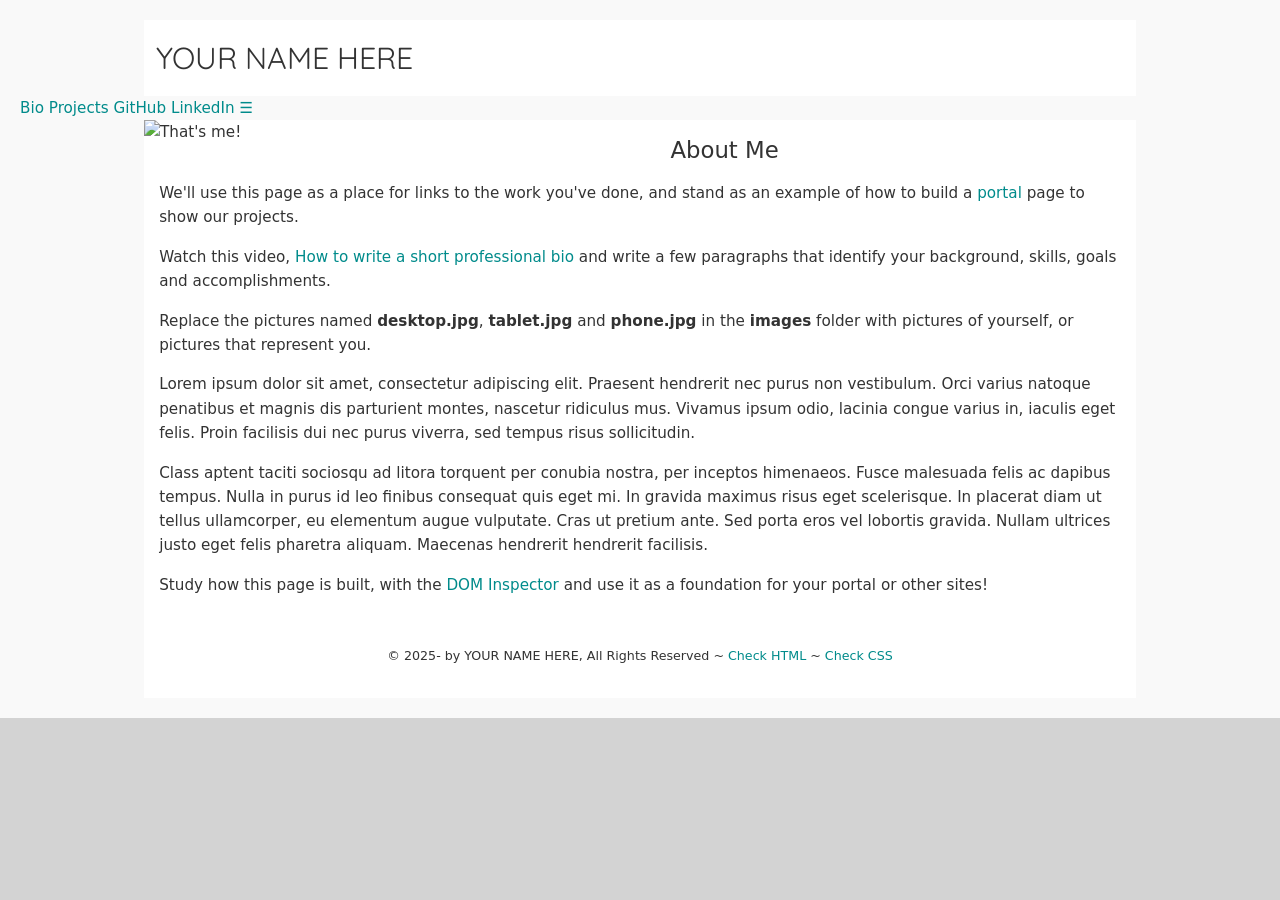
==== index.html @ feca26e6 "Adds project page" ====
<!DOCTYPE html>
<html lang="en">
 <head>
     <title>NAME HERE'S Portal</title>
  <meta charset="utf-8">
  <meta name="viewport" content="width=device-width">
  <link rel="stylesheet" href="css/main.css">
  <link rel="stylesheet" href="css/nav.css">
  <link rel="stylesheet" href="css/projects.css">

 </head>
 <body>
     <header>
     <h1 class="heading">YOUR NAME HERE</h1>
        <nav class="topnav" id="myTopnav">
            <a href="index.html" class="active">Bio</a>
            <a href="projects.html">Projects</a>
            <a href="#" target="_blank">GitHub</a>
            <a href="#" target="_blank">LinkedIn</a>
            <a href="javascript:void(0);" class="icon" onclick="myFunction()">&#9776;</a>
        </nav>
     </header>
     
   <main class="wrapper">
        <picture class="profile">
            <source media="(min-width: 1200px)" srcset="images/desktop.jpg">
            <source media="(min-width: 501px)" srcset="images/tablet.jpg">
            <img src="images/phone.jpg" alt="That's me!">
        </picture>   
       <h2 class="subheader">About Me</h2>
       
       <p>We'll use this page as a place for links to the work you've done, and stand as an example of how to build a <a href="https://www.liferay.com/resources/l/web-portal" target="_blank">portal</a> page to show our projects.</p>
       
       <p>Watch this video, <a href="https://www.youtube.com/watch?v=ecw_ugVd81k" target="_blank">How to write a short professional bio</a> and write a few paragraphs that identify your background, skills, goals and accomplishments.</p>
       
       <p>Replace the pictures named <b>desktop.jpg</b>, <b>tablet.jpg</b> and <b>phone.jpg</b> in the <b>images</b> folder with pictures of yourself, or pictures that represent you.</p>
       
       <p>Lorem ipsum dolor sit amet, consectetur adipiscing elit. Praesent hendrerit nec purus non vestibulum. Orci varius natoque penatibus et magnis dis parturient montes, nascetur ridiculus mus. Vivamus ipsum odio, lacinia congue varius in, iaculis eget felis. Proin facilisis dui nec purus viverra, sed tempus risus sollicitudin.</p>
           
      <p>Class aptent taciti sociosqu ad litora torquent per conubia nostra, per inceptos himenaeos. Fusce malesuada felis ac dapibus tempus. Nulla in purus id leo finibus consequat quis eget mi. In gravida maximus risus eget scelerisque. In placerat diam ut tellus ullamcorper, eu elementum augue vulputate. Cras ut pretium ante. Sed porta eros vel lobortis gravida. Nullam ultrices justo eget felis pharetra aliquam. Maecenas hendrerit hendrerit facilisis.</p>
    <p>Study how this page is built, with the <a href="https://www.youtube.com/watch?v=151NXMk0a2c" target="_blank">DOM Inspector</a> and use it as a foundation for your portal or other sites!</p>
     <footer>
      <p><small>&copy; 2025-<span id="this-year"></span> by 
          YOUR NAME HERE, All Rights Reserved ~ 
          <a id="html-checker" href="#" target="_blank">Check HTML</a> ~ 
          <a id="css-checker" href="#" target="_blank">Check CSS</a></small>
     </p>
    </footer>
  </main>
  <script src="main.js" defer></script>
  </body>
</html>
---- css/main.css ----
/* Global rules */

@import url('https://fonts.googleapis.com/css?family=Quicksand');

html {
    background-color: lightgray;
    font-family: 'Quicksand', sans-serif;
    font-size: 0.95em;
    line-height: 1.5em;
}

::selection {
    color: #000; 
    background: #ff0;
}

h1 {
    font-weight: normal;
    margin: auto;
    background: #fff;
    line-height: 2.5em;
}

h1.heading{
    font-family:Quicksand;
}

main.wrapper {
    background-color: white;
    overflow: auto;
}

p {
    margin: 1em; /* Top Right Bottom Left (TRBL) */
}

h2,h3 {
    font-weight: normal;
    margin-left: 1em;
    line-height: 1em;
}

a {
    color:darkcyan;
    text-decoration: none;
}

a:hover {
    color: whitesmoke;
    background-color: darkcyan;
    text-decoration: none;
}

footer {
    clear: both;
    text-align: center;
    padding: 1em;
}

/* Responsive rules */

/* DESKTOP */
@media all and (min-width:1200px) {
    main.wrapper {
        width: 80%;
        margin: auto;
    }
    
    h1 {
        width: 79%;
        padding-left: 1%;
    }
    
    picture.profile img {
        width: 50%;
        float: left;
        margin-right: 2em;
    }
    
}

/* TABLET */
@media all and (min-width:501px) and (max-width:1199px) {
    main.wrapper {
        width: 90%;
        margin: auto;
    }
    
    h1 {
        width: 89%;
        padding-left: 1%;
    }
    
    picture.profile img {
        width: 50%;
        float: right;
        margin-left: 1em;
    }

}

/* PHONE */
@media all and (max-width:500px) {
    main.wrapper {
        width: 100%;
    }
    
    h1 {
        width: 99%;
        padding-left: 1%;
    }
    
    picture.profile img {
        width: 100%;
    }
    
}
---- css/projects.css ----
/* Base Layout Settings */
body {
    font-family: system-ui, -apple-system, sans-serif;
    line-height: 1.6;
    background-color: #f9f9f9;
    color: #333;
    margin: 0;
    padding: 20px;
  }
  
  .projects-container {
    max-width: 900px;  /* Keeps things readable on desktop */
    margin: 0 auto;
    padding: 20px;
  }
  
  /* The Main Project Card Wrapper */
  .project-card {
    display: flex;
    flex-direction: row; /* Default layout: Image left, text right */
    align-items: center;
    gap: 30px;
    background: #ffffff;
    border: 1px solid #e2e8f0;
    border-radius: 12px; /* Smooth rounded corners */
    padding: 24px;
    margin-bottom: 30px;
    box-shadow: 0 4px 6px -1px rgba(0, 0, 0, 0.05);
    transition: transform 0.2s ease;
  }
  
  .project-card:hover {
    transform: translateY(-2px); /* Subtle interaction cue */
  }
  
  /* The Magic Mirror: Automatically alternate left/right layout */
  .project-card:nth-child(even) {
    flex-direction: row-reverse; /* Flips the order for every second card */
  }
  
  /* Image Control Group */
  .project-image {
    flex-shrink: 0; /* Prevents text from squeezing the image container */
  }
  
  .project-image img {
    width: 150px;
    height: 150px;
    object-fit: cover; /* Forces screenshots to crop nicely instead of squishing */
    border-radius: 8px;
    border: 1px solid #cbd5e1;
  }
  
  /* Content & CTA Link Elements */
  .project-content {
    flex-grow: 1;
  }
  
  .project-content h2 {
    margin-top: 0;
    color: #1e293b;
  }
  
  .project-links {
    margin-top: 20px;
    display: flex;
    gap: 12px;
  }
  
  /* Flexible, clean Button styles */
  .btn {
    display: inline-block;
    text-decoration: none;
    padding: 8px 16px;
    border-radius: 6px;
    font-size: 0.9rem;
    font-weight: 500;
    transition: background-color 0.2s;
  }
  
  .demo-btn {
    background-color: darkcyan;
    color: #ffffff;
  }
  
  .demo-btn:hover {
    background-color: rgb(95, 95, 95);
  }
  
  .repo-btn {
    background-color: #f1f5f9;
    color: #334155;
    border: 1px solid #cbd5e1;
  }
  
  .repo-btn:hover {
    background-color: rgb(95, 95, 95);
  }
  
  /* Responsive Overrides: If screen is small, stack everything vertically */
  @media (max-width: 650px) {
    .project-card, 
    .project-card:nth-child(even) {
      flex-direction: column;
      text-align: center;
    }
    
    .project-links {
      justify-content: center;
    }
  }
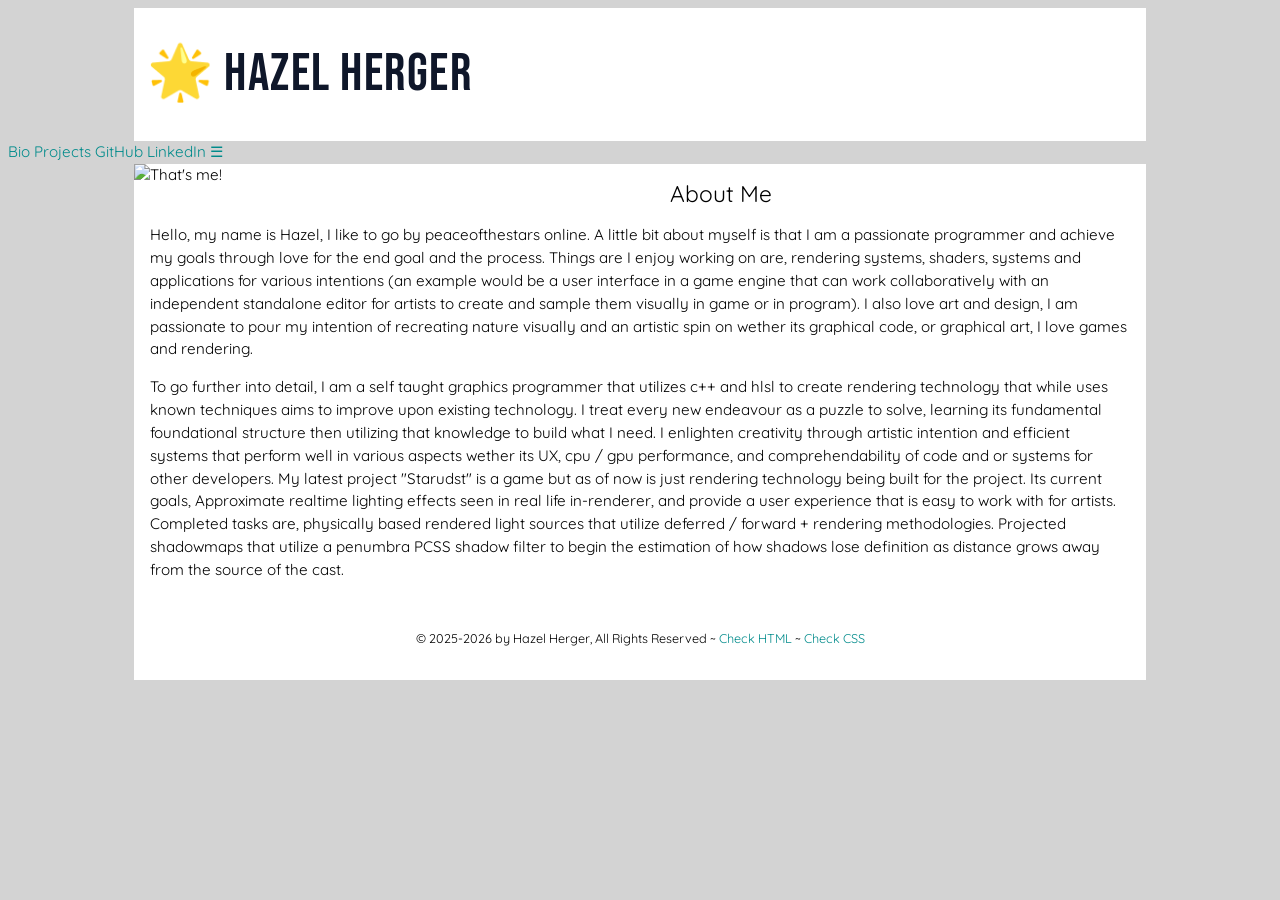
==== commit e78e9297: "upd" ====
--- a/index.html
+++ b/index.html
@@ -1,52 +1,68 @@
 <!DOCTYPE html>
 <html lang="en">
- <head>
-     <title>NAME HERE'S Portal</title>
-  <meta charset="utf-8">
-  <meta name="viewport" content="width=device-width">
-  <link rel="stylesheet" href="css/main.css">
-  <link rel="stylesheet" href="css/nav.css">
-  <link rel="stylesheet" href="css/projects.css">
+    <head>
+        <meta charset="UTF-8">
+        <title>NAME HERE'S Portal</title>
+        <link rel="stylesheet" href="css/main.css">
+        <link rel="stylesheet" href="css/nav.css">
+        <link rel="stylesheet" href="css/animated-star.css">
+        <link href="https://fonts.googleapis.com/css2?family=Bebas+Neue&display=swap" rel="stylesheet">
+        <link rel="icon" href="data:image/svg+xml,<svg xmlns=%22http://www.w3.org/2000/svg%22 viewBox=%220 0 100 100%22><text y=%22.9em%22 font-size=%2290%22>🌟</text></svg>">
+        <style>
+        /* start google font style */
+        h1 {
+            font-family: 'Bebas Neue', sans-serif;
+            font-size: 3.5rem; /* Needs to be larger because it's a condensed font */
+            color: #0f172a;
+            letter-spacing: 1.5px; /* Spaces out the all-caps look nicely */
+        }
+        /* end google font style */
+        </style>
+    </head>
+    <body>
+        <header>
+            <h1>
+                <span class="animated-star" aria-label="Achiever Star">🌟</span> Hazel Herger
+            </h1>
+            <nav class="topnav" id="myTopnav">
+                <a href="index.html" class="active">Bio</a>
+                <a href="projects.html">Projects</a>
+                <a href="#" target="_blank">GitHub</a>
+                <a href="#" target="_blank">LinkedIn</a>
+                <a href="javascript:void(0);" class="icon" onclick="myFunction()">&#9776;</a>
+            </nav>
+        </header>
 
- </head>
- <body>
-     <header>
-     <h1 class="heading">YOUR NAME HERE</h1>
-        <nav class="topnav" id="myTopnav">
-            <a href="index.html" class="active">Bio</a>
-            <a href="projects.html">Projects</a>
-            <a href="#" target="_blank">GitHub</a>
-            <a href="#" target="_blank">LinkedIn</a>
-            <a href="javascript:void(0);" class="icon" onclick="myFunction()">&#9776;</a>
-        </nav>
-     </header>
-     
-   <main class="wrapper">
-        <picture class="profile">
-            <source media="(min-width: 1200px)" srcset="images/desktop.jpg">
-            <source media="(min-width: 501px)" srcset="images/tablet.jpg">
-            <img src="images/phone.jpg" alt="That's me!">
-        </picture>   
-       <h2 class="subheader">About Me</h2>
-       
-       <p>We'll use this page as a place for links to the work you've done, and stand as an example of how to build a <a href="https://www.liferay.com/resources/l/web-portal" target="_blank">portal</a> page to show our projects.</p>
-       
-       <p>Watch this video, <a href="https://www.youtube.com/watch?v=ecw_ugVd81k" target="_blank">How to write a short professional bio</a> and write a few paragraphs that identify your background, skills, goals and accomplishments.</p>
-       
-       <p>Replace the pictures named <b>desktop.jpg</b>, <b>tablet.jpg</b> and <b>phone.jpg</b> in the <b>images</b> folder with pictures of yourself, or pictures that represent you.</p>
-       
-       <p>Lorem ipsum dolor sit amet, consectetur adipiscing elit. Praesent hendrerit nec purus non vestibulum. Orci varius natoque penatibus et magnis dis parturient montes, nascetur ridiculus mus. Vivamus ipsum odio, lacinia congue varius in, iaculis eget felis. Proin facilisis dui nec purus viverra, sed tempus risus sollicitudin.</p>
-           
-      <p>Class aptent taciti sociosqu ad litora torquent per conubia nostra, per inceptos himenaeos. Fusce malesuada felis ac dapibus tempus. Nulla in purus id leo finibus consequat quis eget mi. In gravida maximus risus eget scelerisque. In placerat diam ut tellus ullamcorper, eu elementum augue vulputate. Cras ut pretium ante. Sed porta eros vel lobortis gravida. Nullam ultrices justo eget felis pharetra aliquam. Maecenas hendrerit hendrerit facilisis.</p>
-    <p>Study how this page is built, with the <a href="https://www.youtube.com/watch?v=151NXMk0a2c" target="_blank">DOM Inspector</a> and use it as a foundation for your portal or other sites!</p>
-     <footer>
-      <p><small>&copy; 2025-<span id="this-year"></span> by 
-          YOUR NAME HERE, All Rights Reserved ~ 
-          <a id="html-checker" href="#" target="_blank">Check HTML</a> ~ 
-          <a id="css-checker" href="#" target="_blank">Check CSS</a></small>
-     </p>
-    </footer>
-  </main>
-  <script src="main.js" defer></script>
-  </body>
+        <main class="wrapper">
+                <picture class="profile">
+                    <source media="(min-width: 1200px)" srcset="images/desktop.jpg">
+                    <source media="(min-width: 501px)" srcset="images/tablet.jpg">
+                    <img src="images/phone.jpg" alt="That's me!">
+                </picture>
+            <h2 class="subheader">About Me</h2>
+
+            <p>Hello, my name is Hazel, I like to go by peaceofthestars online. A little bit about myself is that I am a passionate programmer and achieve my goals through love for the end goal and the process.
+            Things are I enjoy working on are, rendering systems, shaders, systems and applications for various intentions (an example would be a user interface in a game engine that can work collaboratively with an
+            independent standalone editor for artists to create and sample them visually in game or in program). I also love art and design, I am passionate to pour my intention of recreating nature visually and an
+            artistic spin on wether its graphical code, or graphical art, I love games and rendering.
+            </p>
+
+            <p>To go further into detail, I am a self taught graphics programmer that utilizes c++ and hlsl to create rendering technology that while uses known techniques aims to improve upon existing technology.
+            I treat every new endeavour as a puzzle to solve, learning its fundamental foundational structure then utilizing that knowledge to build what I need. I enlighten creativity through artistic intention and
+            efficient systems that perform well in various aspects wether its UX, cpu / gpu performance, and comprehendability of code and or systems for other developers. My latest project "Starudst" is a game but as of
+            now is just rendering technology being built for the project. Its current goals, Approximate realtime lighting effects seen in real life in-renderer, and provide a user experience that is easy to work with for artists.
+            Completed tasks are, physically based rendered light sources that utilize deferred / forward + rendering methodologies. Projected shadowmaps that utilize a penumbra PCSS shadow filter to begin the estimation of how
+            shadows lose definition as distance grows away from the source of the cast.
+            </p>
+
+            <footer>
+                <p><small>&copy; 2025-<span id="this-year"></span> by
+                    Hazel Herger, All Rights Reserved ~
+                    <a id="html-checker" href="#" target="_blank">Check HTML</a> ~
+                    <a id="css-checker" href="#" target="_blank">Check CSS</a></small>
+                </p>
+            </footer>
+        </main>
+        <script src="js/main.js" defer></script>
+    </body>
 </html>
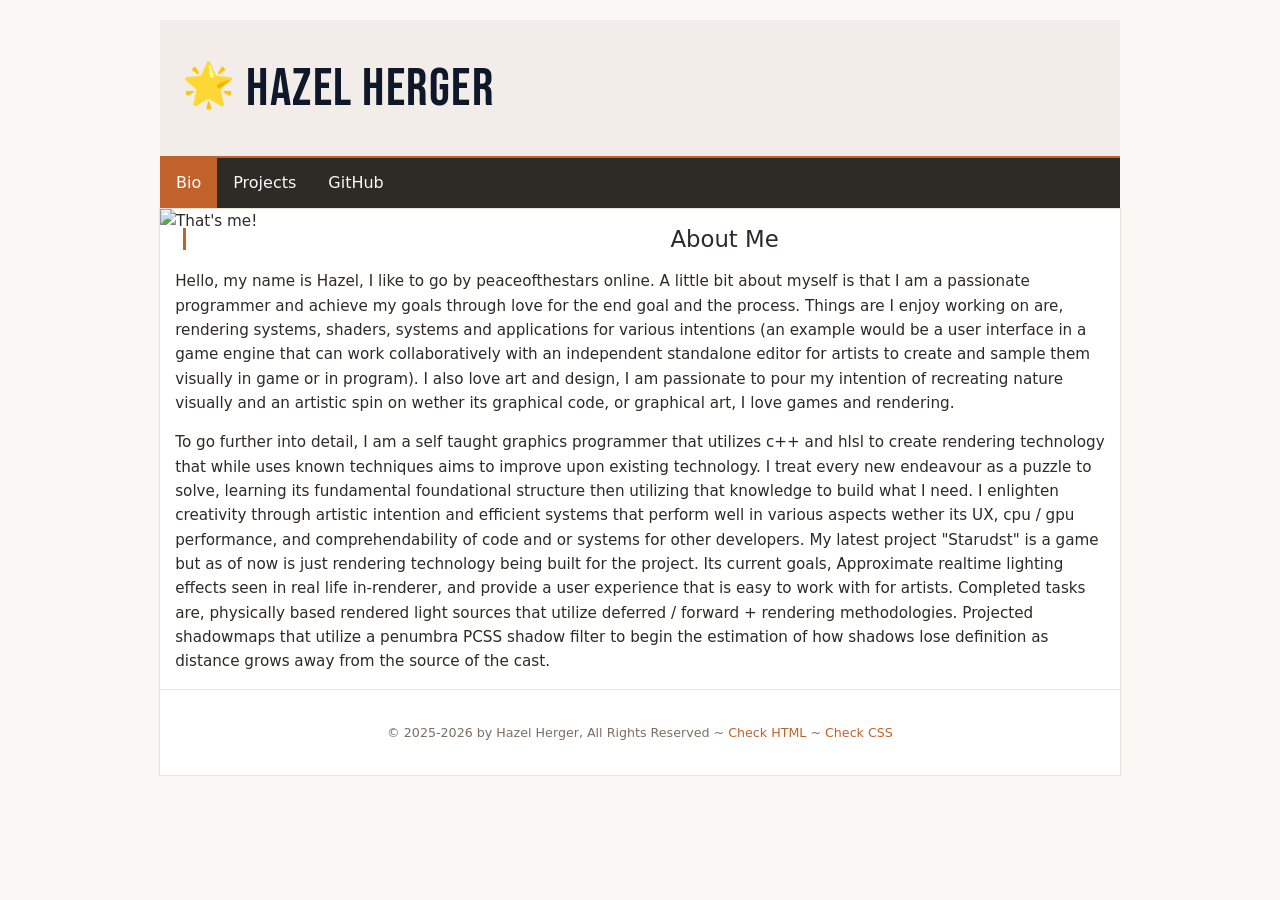
==== commit 28d3a2e5: "update" ====
--- a/index.html
+++ b/index.html
@@ -27,17 +27,16 @@
             <nav class="topnav" id="myTopnav">
                 <a href="index.html" class="active">Bio</a>
                 <a href="projects.html">Projects</a>
-                <a href="#" target="_blank">GitHub</a>
-                <a href="#" target="_blank">LinkedIn</a>
+                <a href="https://github.com/Kuaruuuu" target="_blank">GitHub</a>
                 <a href="javascript:void(0);" class="icon" onclick="myFunction()">&#9776;</a>
             </nav>
         </header>
 
         <main class="wrapper">
                 <picture class="profile">
-                    <source media="(min-width: 1200px)" srcset="images/desktop.jpg">
-                    <source media="(min-width: 501px)" srcset="images/tablet.jpg">
-                    <img src="images/phone.jpg" alt="That's me!">
+                    <source media="(min-width: 1200px)" srcset="images/File_000.png">
+                    <source media="(min-width: 501px)" srcset="images/File_000.png">
+                    <img src="images/File_000.png" alt="That's me!">
                 </picture>
             <h2 class="subheader">About Me</h2>
 
--- a/css/main.css
+++ b/css/main.css
@@ -1,53 +1,82 @@
-/* Global rules */
-
-@import url('https://fonts.googleapis.com/css?family=Quicksand');
+/* ============================================================
+   main.css — Hazel Herger's Portal
+   Design language: Warm & Approachable / Creative Craftsperson
+   
+   COLOR TOKENS (for easy reference & future edits):
+     --clr-bg-page:      #FAF8F5  (warm off-white page background)
+     --clr-bg-surface:   #FFFFFF  (card / wrapper surfaces)
+     --clr-bg-muted:     #F2EDE8  (subtle tinted area, e.g. h1 strip)
+     --clr-text-primary: #2E2A25  (warm charcoal, replaces cold #333)
+     --clr-text-muted:   #7C6E62  (warm taupe for secondary text)
+     --clr-accent-coral: #C1622A  (terracotta — primary accent)
+     --clr-accent-teal:  #2E7B6F  (warm teal — secondary accent)
+     --clr-border:       #E8E2D9  (warm-tinted border, replaces cold #e2e8f0)
+   ============================================================ */
+
+/* ---- Global rules ---- */
 
 html {
-    background-color: lightgray;
-    font-family: 'Quicksand', sans-serif;
+    background-color: #FAF8F5;    /* warm off-white: replaces cold "whitesmoke" */
     font-size: 0.95em;
-    line-height: 1.5em;
-}
-
+}
+
+body {
+    font-family: system-ui, -apple-system, sans-serif;
+    line-height: 1.6;
+    background-color: #FAF8F5;    /* consistent warm off-white */
+    color: #2E2A25;               /* warm charcoal: replaces cold #333 */
+    margin: 0 auto;
+    padding: 20px;
+    max-width: 1200px;
+}
+
+/* Text selection: coral highlight keeps warmth, replaces jarring yellow */
 ::selection {
-    color: #000; 
-    background: #ff0;
+    color: #FFFFFF;
+    background: #C1622A;          /* terracotta selection highlight */
 }
 
 h1 {
     font-weight: normal;
     margin: auto;
-    background: #fff;
+    background: #F2EDE8;          /* warm tinted strip: replaces flat white */
     line-height: 2.5em;
-}
-
-h1.heading{
-    font-family:Quicksand;
+    border-bottom: 2px solid #C1622A; /* terracotta underline — signature accent */
 }
 
 main.wrapper {
-    background-color: white;
+    background-color: #FFFFFF;
     overflow: auto;
+    border: 1px solid #E8E2D9;   /* warm border: replaces no border */
 }
 
 p {
-    margin: 1em; /* Top Right Bottom Left (TRBL) */
-}
-
-h2,h3 {
+    margin: 1em;
+}
+
+h2, h3 {
     font-weight: normal;
     margin-left: 1em;
     line-height: 1em;
-}
-
+    color: #2E2A25;               /* ensure warm charcoal on all headings */
+}
+
+/* Subheader accent: a small terracotta left-border signals section starts */
+h2.subheader {
+    border-left: 3px solid #C1622A;
+    padding-left: 0.5em;
+    margin-left: 1em;
+}
+
+/* Links: warm teal replaces cold darkcyan */
 a {
-    color:darkcyan;
+    color: #2E7B6F;
     text-decoration: none;
 }
 
 a:hover {
-    color: whitesmoke;
-    background-color: darkcyan;
+    color: #FFFFFF;
+    background-color: #2E7B6F;   /* warm teal hover: replaces cold darkcyan */
     text-decoration: none;
 }
 
@@ -55,63 +84,196 @@
     clear: both;
     text-align: center;
     padding: 1em;
-}
-
-/* Responsive rules */
+    color: #7C6E62;               /* muted warm taupe for footer text */
+    border-top: 1px solid #E8E2D9;
+}
+
+footer a {
+    color: #C1622A;               /* terracotta footer links */
+}
+
+footer a:hover {
+    color: #FFFFFF;
+    background-color: #C1622A;
+}
+
+/* ---- end global rules ---- */
+
+
+/* ---- Responsive rules ---- */
 
 /* DESKTOP */
-@media all and (min-width:1200px) {
+@media all and (min-width: 1200px) {
     main.wrapper {
         width: 80%;
         margin: auto;
     }
-    
+
     h1 {
         width: 79%;
         padding-left: 1%;
     }
-    
+
     picture.profile img {
         width: 50%;
         float: left;
         margin-right: 2em;
     }
-    
 }
 
 /* TABLET */
-@media all and (min-width:501px) and (max-width:1199px) {
+@media all and (min-width: 501px) and (max-width: 1199px) {
     main.wrapper {
         width: 90%;
         margin: auto;
     }
-    
+
     h1 {
         width: 89%;
         padding-left: 1%;
     }
-    
+
     picture.profile img {
         width: 50%;
         float: right;
         margin-left: 1em;
     }
-
 }
 
 /* PHONE */
-@media all and (max-width:500px) {
+@media all and (max-width: 500px) {
     main.wrapper {
         width: 100%;
     }
-    
+
     h1 {
         width: 99%;
         padding-left: 1%;
     }
-    
+
     picture.profile img {
         width: 100%;
     }
-    
-}
+}
+
+
+/* ---- Project container rules ---- */
+
+.projects-container {
+    max-width: 900px;
+    margin: 0 auto;
+    padding: 20px;
+}
+
+/* Project card: warm border + background, no cold grays */
+.project-card {
+    display: flex;
+    flex-direction: row;
+    align-items: center;
+    gap: 30px;
+    background: #FFFFFF;
+    border: 1px solid #E8E2D9;    /* warm-tinted border: replaces cold #e2e8f0 */
+    border-radius: 12px;
+    padding: 24px;
+    margin-bottom: 30px;
+    box-shadow: 0 4px 6px -1px rgba(46, 42, 37, 0.06); /* warm-tinted shadow */
+    transition: transform 0.2s ease, box-shadow 0.2s ease;
+    border-left: 3px solid #C1622A; /* terracotta left-accent — the signature */
+}
+
+.project-card:hover {
+    transform: translateY(-2px);
+    box-shadow: 0 8px 16px -4px rgba(46, 42, 37, 0.1);
+}
+
+/* Alternating card layout: even cards get teal accent instead of coral */
+.project-card:nth-child(even) {
+    flex-direction: row-reverse;
+    border-left: none;
+    border-right: 3px solid #2E7B6F; /* warm teal on even cards */
+}
+
+.project-image {
+    flex-shrink: 0;
+}
+
+.project-image img {
+    width: 150px;
+    height: 150px;
+    object-fit: cover;
+    border-radius: 8px;
+    border: 1px solid #E8E2D9;    /* warm border: replaces cold #cbd5e1 */
+}
+
+.project-content {
+    flex-grow: 1;
+}
+
+.project-content h2 {
+    margin-top: 0;
+    color: #2E2A25;               /* warm charcoal: replaces cold #1e293b */
+}
+
+.project-links {
+    margin-top: 20px;
+    display: flex;
+    gap: 12px;
+}
+
+/* Buttons */
+.btn {
+    display: inline-block;
+    text-decoration: none;
+    padding: 8px 16px;
+    border-radius: 6px;
+    font-size: 0.9rem;
+    font-weight: 500;
+    transition: background-color 0.2s, color 0.2s;
+}
+
+/* Primary CTA: terracotta — replaces cold darkcyan */
+.demo-btn {
+    background-color: #C1622A;
+    color: #FFFFFF;
+}
+
+.demo-btn:hover {
+    background-color: #9E4E1F;   /* darker terracotta on hover */
+    color: #FFFFFF;
+    background-color: #9E4E1F;
+}
+
+/* Secondary: warm off-white with warm border — replaces cold #f1f5f9 */
+.repo-btn {
+    background-color: #F2EDE8;
+    color: #2E2A25;
+    border: 1px solid #E8E2D9;
+}
+
+.repo-btn:hover {
+    background-color: #2E7B6F;   /* teal on hover for contrast */
+    color: #FFFFFF;
+    border-color: #2E7B6F;
+}
+
+/* Mobile: stack cards vertically */
+@media (max-width: 650px) {
+    .project-card,
+    .project-card:nth-child(even) {
+        flex-direction: column;
+        text-align: center;
+        border-left: none;
+        border-right: none;
+        border-top: 3px solid #C1622A;  /* top accent on mobile */
+    }
+
+    .project-card:nth-child(even) {
+        border-top-color: #2E7B6F;      /* teal accent on even cards */
+    }
+
+    .project-links {
+        justify-content: center;
+    }
+}
+
+/* ---- end project container rules ---- */
--- a/css/nav.css
+++ b/css/nav.css
@@ -0,0 +1,96 @@
+/* ============================================================
+   nav.css — Hazel Herger's Portal
+   Warm & Approachable color adaptation
+   
+   Changes from original:
+     - Nav background: rgb(95,95,95) → #2E2A25 (warm charcoal)
+     - Active/hover: darkcyan → #C1622A (terracotta)
+     - Link color: whitesmoke → #FAF8F5 (warm off-white, same warmth as page bg)
+   ============================================================ */
+
+/* ---- Global rules ---- */
+
+.topnav {
+    margin: auto;
+    background-color: #2E2A25;   /* warm charcoal: replaces cold rgb(95,95,95) */
+    overflow: auto;
+}
+
+.topnav a {
+    float: left;
+    display: block;
+    color: #FAF8F5;              /* warm off-white: replaces flat whitesmoke */
+    text-align: center;
+    padding: 12px 16px;
+    text-decoration: none;
+    text-transform: capitalize;
+    font-size: 16px;
+    transition: background-color 0.2s, color 0.2s;
+}
+
+/* Hover and active state: terracotta replaces darkcyan */
+.topnav a:hover {
+    background-color: #C1622A;   /* terracotta hover */
+    color: #FFFFFF;
+}
+
+.topnav a.hover,
+.topnav .active {               /* note: .active is on the <a> tag directly */
+    background-color: #C1622A;   /* terracotta active: replaces darkcyan */
+    color: #FFFFFF;
+}
+
+.topnav .icon {
+    display: none;
+}
+
+/* ---- Responsive rules ---- */
+
+/* Collapse to hamburger on screens narrower than 1200px */
+@media screen and (max-width: 1199px) {
+    .topnav a:not(:first-child) {
+        display: none;
+    }
+
+    .topnav a.icon {
+        float: right;
+        display: block;
+    }
+
+    .topnav.responsive {
+        position: relative;
+    }
+
+    .topnav.responsive a {
+        float: none;
+        display: block;
+        text-align: left;
+    }
+
+    .topnav.responsive a.icon {
+        position: absolute;
+        right: 0;
+        top: 0;
+    }
+}
+
+/* DESKTOP */
+@media all and (min-width: 1200px) {
+    .topnav {
+        width: 80%;
+    }
+}
+
+/* TABLET */
+@media all and (min-width: 501px) and (max-width: 1199px) {
+    .topnav {
+        width: 90%;
+    }
+}
+
+/* PHONE */
+@media all and (max-width: 500px) {
+    .topnav {
+        width: 100%;
+    }
+}
--- a/css/animated-star.css
+++ b/css/animated-star.css
@@ -0,0 +1,37 @@
+/* ============================================================
+   animated-star.css — Hazel Herger's Portal
+   No color changes needed here — this file controls animation
+   behavior only and works with any color scheme.
+   ============================================================ */
+
+/* Styling for the star container */
+.animated-star {
+    display: inline-block; /* Required to allow transforms/scaling */
+    font-size: 0.8em;      /* Makes the star slightly smaller than the text */
+    margin-left: 10px;     /* Adds space from the H1 text */
+    vertical-align: middle; /* Aligns it with the center of the text line */
+
+    /* Link the animation called 'starShimmer' defined below */
+    animation: starShimmer 1.8s ease-in-out infinite;
+}
+
+/*
+ * Defines the 'Timeline' of the animation:
+ * At 0% time, it's original size and faint.
+ * At 50% (the middle of the loop), it grows and gets brighter.
+ * At 100% time, it returns to the starting values.
+ */
+@keyframes starShimmer {
+    0% {
+        opacity: 0.7;
+        transform: scale(1);
+    }
+    50% {
+        opacity: 1;
+        transform: scale(1.15) rotate(5deg); /* Grows and gets a tiny rotation */
+    }
+    100% {
+        opacity: 0.7;
+        transform: scale(1);
+    }
+}
